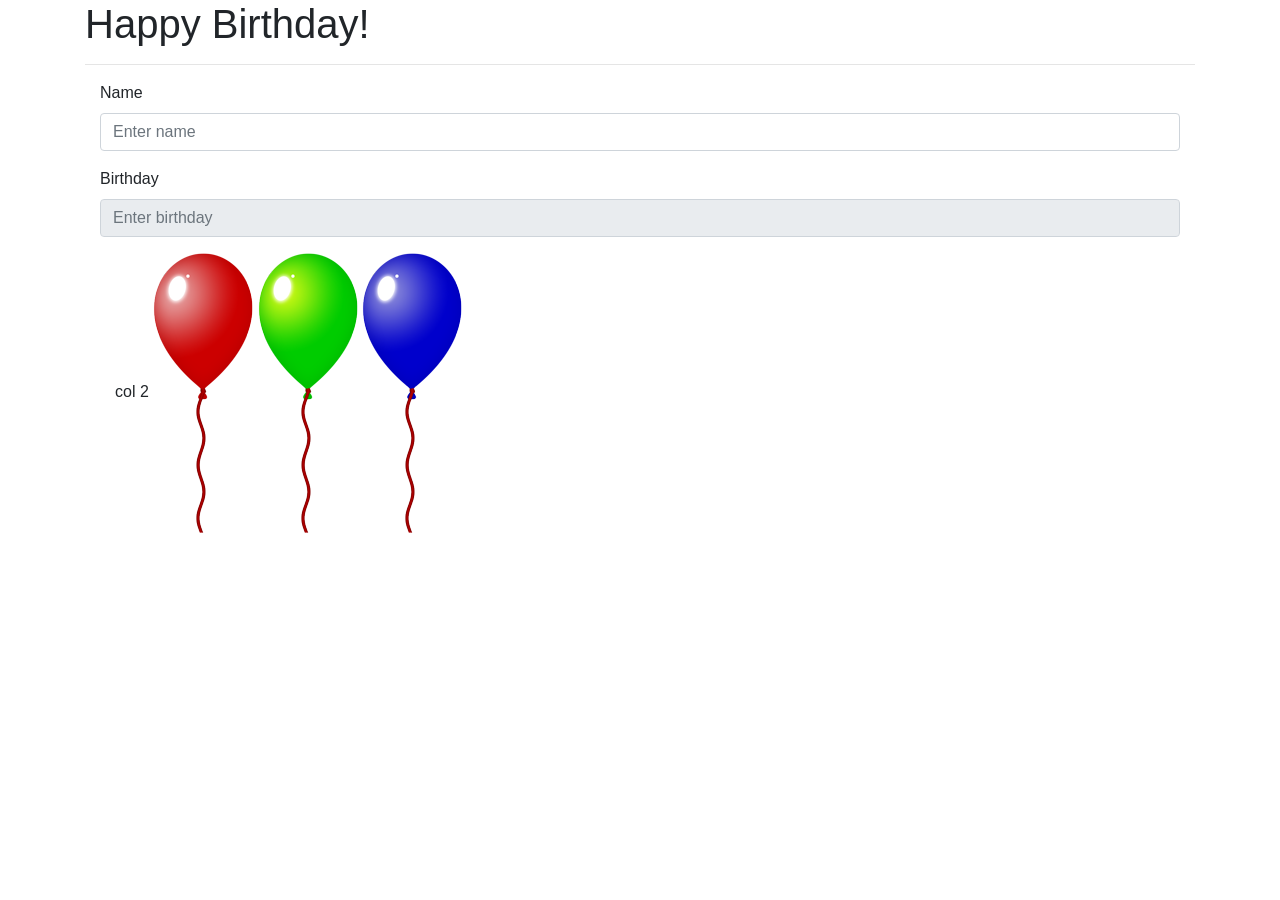
==== balloon.html @ 6539a591 "Module01-Complete" ====
<!DOCTYPE html>
<html lang="en">
<head>
    <meta charset="UTF-8">
    <meta http-equiv="X-UA-Compatible" content="IE=edge">
    <meta name="viewport" content="width=device-width, initial-scale=1.0">
    <title>Balloons</title>
     <!-- bootstrap -->
    <link rel="stylesheet" href="css/default.css" />
    <link rel="stylesheet" href="css/default.date.css" />
    <link rel="stylesheet" href="https://stackpath.bootstrapcdn.com/bootstrap/4.2.1/css/bootstrap.min.css" integrity="sha384-GJzZqFGwb1QTTN6wy59ffF1BuGJpLSa9DkKMp0DgiMDm4iYMj70gZWKYbI706tWS" crossorigin="anonymous">
    <link rel="stylesheet" href="https://stackpath.bootstrapcdn.com/bootstrap/4.2.1/css/bootstrap.min.css" integrity="sha384-GJzZqFGwb1QTTN6wy59ffF1BuGJpLSa9DkKMp0DgiMDm4iYMj70gZWKYbI706tWS" crossorigin="anonymous">
</head>
<body>
     <!-- content -->
     <div class="container">
        <h1>Happy Birthday!</h1><hr />
        <form role="form">
            <div class="row">
                <div class="col-sm">
                    
                    <div class="col-sm">
                        <div class="form-group">
                            <label for="name">Name</label>
                            <input type="text" class="form-control" id="name" placeholder="Enter name">
                        </div>
                        <div class="form-group">
                            <label for="birthday">Birthday</label>
                            <input type="text" class="form-control" id="birthday" placeholder="Enter birthday" />
                        </div>
                <div class="col-sm">
                    col 2
                    <img src="media/red.png" class="ball" alt="red balloon" id="redImg" />
                    <img src="media/green.png" class="ball" alt="green balloon" id="greenImg" />
                    <img src="media/blue.png" class="ball" alt="blue balloon" id="blueImg" />

                </div>
            </div>
        </form>
    </div>

    <script src="https://code.jquery.com/jquery-3.3.1.slim.min.js" integrity="sha384-q8i/X+965DzO0rT7abK41JStQIAqVgRVzpbzo5smXKp4YfRvH+8abtTE1Pi6jizo" crossorigin="anonymous"></script>
    <!-- popper -->
    <script src="https://cdnjs.cloudflare.com/ajax/libs/popper.js/1.14.6/umd/popper.min.js" integrity="sha384-wHAiFfRlMFy6i5SRaxvfOCifBUQy1xHdJ/yoi7FRNXMRBu5WHdZYu1hA6ZOblgut" crossorigin="anonymous"></script>
    <!-- bootstrap -->
    <script src="https://stackpath.bootstrapcdn.com/bootstrap/4.2.1/js/bootstrap.min.js" integrity="sha384-B0UglyR+jN6CkvvICOB2joaf5I4l3gm9GU6Hc1og6Ls7i6U/mkkaduKaBhlAXv9k" crossorigin="anonymous"></script>
    <script src="https://stackpath.bootstrapcdn.com/bootstrap/4.2.1/js/bootstrap.min.js" integrity="sha384-B0UglyR+jN6CkvvICOB2joaf5I4l3gm9GU6Hc1og6Ls7i6U/mkkaduKaBhlAXv9k" crossorigin="anonymous"></script>
    <!-- pickadate -->
    <script src="/js/picker.js"></script>
    <script src="/js/picker.date.js"></script>
     <!-- custom js -->
    <script src="js/balloons.js"></script>
</body>
</html>
---- css/default.css ----
/* ==========================================================================
   $BASE-PICKER
   ========================================================================== */
/**
 * Note: the root picker element should *NOT* be styled more than what’s here.
 */
.picker {
  font-size: 16px;
  text-align: left;
  line-height: 1.2;
  color: #000;
  position: absolute;
  z-index: 10000;
  -webkit-user-select: none;
     -moz-user-select: none;
      -ms-user-select: none;
          user-select: none;
  outline: none;
}
/**
 * The picker input element.
 */
.picker__input {
  cursor: default;
}
/**
 * When the picker is opened, the input element is “activated”.
 */
.picker__input.picker__input--active {
  border-color: #0089ec;
}
/**
 * The holder is the only “scrollable” top-level container element.
 */
.picker__holder {
  width: 100%;
  overflow-y: auto;
  -webkit-overflow-scrolling: touch;
}

/*!
 * Default mobile-first, responsive styling for pickadate.js
 * Demo: http://amsul.github.io/pickadate.js
 */
/**
 * Note: the root picker element should *NOT* be styled more than what’s here.
 */
/**
 * Make the holder and frame fullscreen.
 */
.picker__holder,
.picker__frame {
  top: 0;
  bottom: 0;
  left: 0;
  right: 0;
  -ms-transform: translateY(100%);
      transform: translateY(100%);
}
/**
 * The holder should overlay the entire screen.
 */
.picker__holder {
  position: fixed;
  transition: background 0.15s ease-out, transform 0s 0.15s;
  -webkit-backface-visibility: hidden;
}
/**
 * The frame that bounds the box contents of the picker.
 */
.picker__frame {
  position: absolute;
  margin: 0 auto;
  min-width: 256px;
  max-width: 666px;
  width: 100%;
  -ms-filter: "progid:DXImageTransform.Microsoft.Alpha(Opacity=0)";
  filter: alpha(opacity=0);
  -moz-opacity: 0;
  opacity: 0;
  transition: all 0.15s ease-out;
}
@media (min-height: 33.875em) {
  .picker__frame {
    overflow: visible;
    top: auto;
    bottom: -100%;
    max-height: 80%;
  }
}
@media (min-height: 40.125em) {
  .picker__frame {
    margin-bottom: 7.5%;
  }
}
/**
 * The wrapper sets the stage to vertically align the box contents.
 */
.picker__wrap {
  display: table;
  width: 100%;
  height: 100%;
}
@media (min-height: 33.875em) {
  .picker__wrap {
    display: block;
  }
}
/**
 * The box contains all the picker contents.
 */
.picker__box {
  background: #fff;
  display: table-cell;
  vertical-align: middle;
}
@media (min-height: 26.5em) {
  .picker__box {
    font-size: 1.25em;
  }
}
@media (min-height: 33.875em) {
  .picker__box {
    display: block;
    font-size: 1.33em;
    border: 1px solid #777;
    border-top-color: #898989;
    border-bottom-width: 0;
    border-radius: 5px 5px 0 0;
    box-shadow: 0 12px 36px 16px rgba(0, 0, 0, 0.24);
  }
}
@media (min-height: 40.125em) {
  .picker__box {
    font-size: 1.5em;
    border-bottom-width: 1px;
    border-radius: 5px;
  }
}
/**
 * When the picker opens...
 */
.picker--opened .picker__holder {
  -ms-transform: translateY(0);
      transform: translateY(0);
  background: transparent;
  -ms-filter: "progid:DXImageTransform.Microsoft.gradient(startColorstr=#1E000000,endColorstr=#1E000000)";
  zoom: 1;
  background: rgba(0, 0, 0, 0.32);
  transition: background 0.15s ease-out;
}
.picker--opened .picker__frame {
  -ms-transform: translateY(0);
      transform: translateY(0);
  -ms-filter: "progid:DXImageTransform.Microsoft.Alpha(Opacity=100)";
  filter: alpha(opacity=100);
  -moz-opacity: 1;
  opacity: 1;
}
@media (min-height: 33.875em) {
  .picker--opened .picker__frame {
    top: auto;
    bottom: 0;
  }
}
---- css/default.date.css ----
/* ==========================================================================
   $BASE-DATE-PICKER
   ========================================================================== */
/**
 * The picker box.
 */
.picker__box {
  padding: 0 1em;
}
/**
 * The header containing the month and year stuff.
 */
.picker__header {
  text-align: center;
  position: relative;
  margin-top: .75em;
}
/**
 * The month and year labels.
 */
.picker__month,
.picker__year {
  font-weight: 500;
  display: inline-block;
  margin-left: .25em;
  margin-right: .25em;
}
.picker__year {
  color: #999;
  font-size: .8em;
  font-style: italic;
}
/**
 * The month and year selectors.
 */
.picker__select--month,
.picker__select--year {
  border: 1px solid #b7b7b7;
  height: 2em;
  padding: .5em;
  margin-left: .25em;
  margin-right: .25em;
}
@media (min-width: 24.5em) {
  .picker__select--month,
  .picker__select--year {
    margin-top: -0.5em;
  }
}
.picker__select--month {
  width: 35%;
}
.picker__select--year {
  width: 22.5%;
}
.picker__select--month:focus,
.picker__select--year:focus {
  border-color: #0089ec;
}
/**
 * The month navigation buttons.
 */
.picker__nav--prev,
.picker__nav--next {
  position: absolute;
  padding: .5em 1.25em;
  width: 1em;
  height: 1em;
  box-sizing: content-box;
  top: -0.25em;
}
@media (min-width: 24.5em) {
  .picker__nav--prev,
  .picker__nav--next {
    top: -0.33em;
  }
}
.picker__nav--prev {
  left: -1em;
  padding-right: 1.25em;
}
@media (min-width: 24.5em) {
  .picker__nav--prev {
    padding-right: 1.5em;
  }
}
.picker__nav--next {
  right: -1em;
  padding-left: 1.25em;
}
@media (min-width: 24.5em) {
  .picker__nav--next {
    padding-left: 1.5em;
  }
}
.picker__nav--prev:before,
.picker__nav--next:before {
  content: " ";
  border-top: .5em solid transparent;
  border-bottom: .5em solid transparent;
  border-right: 0.75em solid #000;
  width: 0;
  height: 0;
  display: block;
  margin: 0 auto;
}
.picker__nav--next:before {
  border-right: 0;
  border-left: 0.75em solid #000;
}
.picker__nav--prev:hover,
.picker__nav--next:hover {
  cursor: pointer;
  color: #000;
  background: #b1dcfb;
}
.picker__nav--disabled,
.picker__nav--disabled:hover,
.picker__nav--disabled:before,
.picker__nav--disabled:before:hover {
  cursor: default;
  background: none;
  border-right-color: #f5f5f5;
  border-left-color: #f5f5f5;
}
/**
 * The calendar table of dates
 */
.picker__table {
  text-align: center;
  border-collapse: collapse;
  border-spacing: 0;
  table-layout: fixed;
  font-size: inherit;
  width: 100%;
  margin-top: .75em;
  margin-bottom: .5em;
}
@media (min-height: 33.875em) {
  .picker__table {
    margin-bottom: .75em;
  }
}
.picker__table td {
  margin: 0;
  padding: 0;
}
/**
 * The weekday labels
 */
.picker__weekday {
  width: 14.285714286%;
  font-size: .75em;
  padding-bottom: .25em;
  color: #999;
  font-weight: 500;
  /* Increase the spacing a tad */
}
@media (min-height: 33.875em) {
  .picker__weekday {
    padding-bottom: .5em;
  }
}
/**
 * The days on the calendar
 */
.picker__day {
  padding: .3125em 0;
  font-weight: 200;
  border: 1px solid transparent;
}
.picker__day--today {
  position: relative;
}
.picker__day--today:before {
  content: " ";
  position: absolute;
  top: 2px;
  right: 2px;
  width: 0;
  height: 0;
  border-top: 0.5em solid #0059bc;
  border-left: .5em solid transparent;
}
.picker__day--disabled:before {
  border-top-color: #aaa;
}
.picker__day--outfocus {
  color: #ddd;
}
.picker__day--infocus:hover,
.picker__day--outfocus:hover {
  cursor: pointer;
  color: #000;
  background: #b1dcfb;
}
.picker__day--highlighted {
  border-color: #0089ec;
}
.picker__day--highlighted:hover,
.picker--focused .picker__day--highlighted {
  cursor: pointer;
  color: #000;
  background: #b1dcfb;
}
.picker__day--selected,
.picker__day--selected:hover,
.picker--focused .picker__day--selected {
  background: #0089ec;
  color: #fff;
}
.picker__day--disabled,
.picker__day--disabled:hover,
.picker--focused .picker__day--disabled {
  background: #f5f5f5;
  border-color: #f5f5f5;
  color: #ddd;
  cursor: default;
}
.picker__day--highlighted.picker__day--disabled,
.picker__day--highlighted.picker__day--disabled:hover {
  background: #bbb;
}
/**
 * The footer containing the "today", "clear", and "close" buttons.
 */
.picker__footer {
  text-align: center;
}
.picker__button--today,
.picker__button--clear,
.picker__button--close {
  border: 1px solid #fff;
  background: #fff;
  font-size: .8em;
  padding: .66em 0;
  font-weight: bold;
  width: 33%;
  display: inline-block;
  vertical-align: bottom;
}
.picker__button--today:hover,
.picker__button--clear:hover,
.picker__button--close:hover {
  cursor: pointer;
  color: #000;
  background: #b1dcfb;
  border-bottom-color: #b1dcfb;
}
.picker__button--today:focus,
.picker__button--clear:focus,
.picker__button--close:focus {
  background: #b1dcfb;
  border-color: #0089ec;
  outline: none;
}
.picker__button--today:before,
.picker__button--clear:before,
.picker__button--close:before {
  position: relative;
  display: inline-block;
  height: 0;
}
.picker__button--today:before,
.picker__button--clear:before {
  content: " ";
  margin-right: .45em;
}
.picker__button--today:before {
  top: -0.05em;
  width: 0;
  border-top: 0.66em solid #0059bc;
  border-left: .66em solid transparent;
}
.picker__button--clear:before {
  top: -0.25em;
  width: .66em;
  border-top: 3px solid #e20;
}
.picker__button--close:before {
  content: "\D7";
  top: -0.1em;
  vertical-align: top;
  font-size: 1.1em;
  margin-right: .35em;
  color: #777;
}
.picker__button--today[disabled],
.picker__button--today[disabled]:hover {
  background: #f5f5f5;
  border-color: #f5f5f5;
  color: #ddd;
  cursor: default;
}
.picker__button--today[disabled]:before {
  border-top-color: #aaa;
}

/* ==========================================================================
   $DEFAULT-DATE-PICKER
   ========================================================================== */
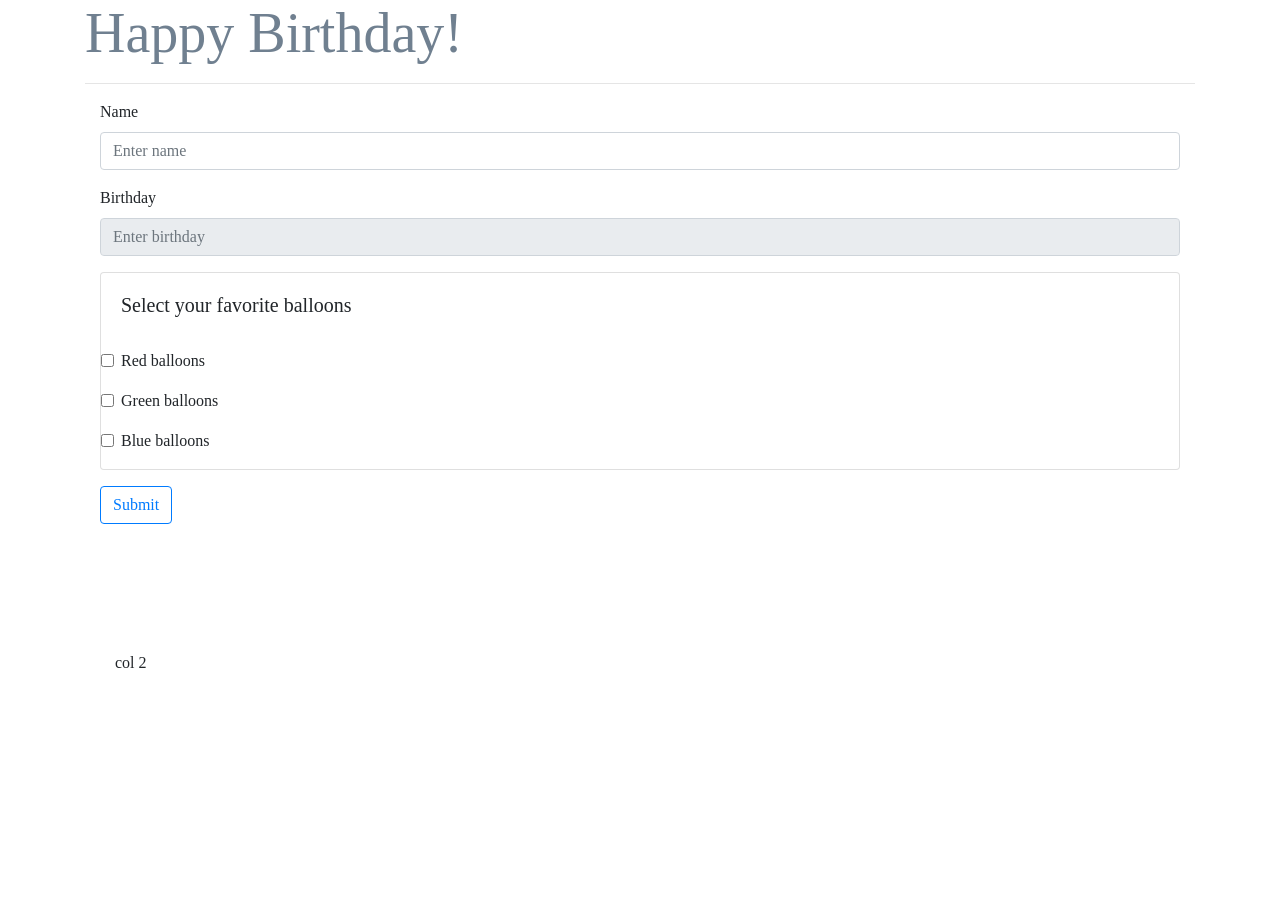
==== commit 1e3e627d: "week 3 class work" ====
--- a/balloon.html
+++ b/balloon.html
@@ -1,54 +1,105 @@
 <!DOCTYPE html>
 <html lang="en">
-<head>
-    <meta charset="UTF-8">
-    <meta http-equiv="X-UA-Compatible" content="IE=edge">
-    <meta name="viewport" content="width=device-width, initial-scale=1.0">
-    <title>Balloons</title>
-     <!-- bootstrap -->
-    <link rel="stylesheet" href="css/default.css" />
-    <link rel="stylesheet" href="css/default.date.css" />
-    <link rel="stylesheet" href="https://stackpath.bootstrapcdn.com/bootstrap/4.2.1/css/bootstrap.min.css" integrity="sha384-GJzZqFGwb1QTTN6wy59ffF1BuGJpLSa9DkKMp0DgiMDm4iYMj70gZWKYbI706tWS" crossorigin="anonymous">
-    <link rel="stylesheet" href="https://stackpath.bootstrapcdn.com/bootstrap/4.2.1/css/bootstrap.min.css" integrity="sha384-GJzZqFGwb1QTTN6wy59ffF1BuGJpLSa9DkKMp0DgiMDm4iYMj70gZWKYbI706tWS" crossorigin="anonymous">
-</head>
-<body>
-     <!-- content -->
-     <div class="container">
-        <h1>Happy Birthday!</h1><hr />
-        <form role="form">
-            <div class="row">
-                <div class="col-sm">
-                    
+    <head>
+        <meta charset="UTF-8">
+        <meta http-equiv="X-UA-Compatible" content="IE=edge">
+        <meta name="viewport" content="width=device-width, initial-scale=1.0">
+        <title>Balloons</title>
+         <!-- bootstrap -->
+        <link rel="stylesheet" href="css/default.css" />
+        <link rel="stylesheet" href="css/default.date.css" />
+        <link rel="stylesheet" href="https://stackpath.bootstrapcdn.com/bootstrap/4.2.1/css/bootstrap.min.css" integrity="sha384-GJzZqFGwb1QTTN6wy59ffF1BuGJpLSa9DkKMp0DgiMDm4iYMj70gZWKYbI706tWS" crossorigin="anonymous">
+        <link rel="stylesheet" href="https://stackpath.bootstrapcdn.com/bootstrap/4.2.1/css/bootstrap.min.css" integrity="sha384-GJzZqFGwb1QTTN6wy59ffF1BuGJpLSa9DkKMp0DgiMDm4iYMj70gZWKYbI706tWS" crossorigin="anonymous">
+        <!-- style for h1 and text--> 
+        <style>
+            
+           
+            h1 {
+                font-family: 'Londrina Shadow';
+                color: slategray;
+                font-size: 3.5em;
+            }
+    
+            body {
+                font-family: 'Questrial';
+            }
+            /* makes the h1 element an inline block so its able to properly animate */
+            h1.animated__animated {
+                display: inline-block;
+            }
+            .ball{
+                visibility: hidden;
+            }
+        </style>
+          <link
+          rel="stylesheet"
+          href="https://cdnjs.cloudflare.com/ajax/libs/animate.css/4.1.1/animate.min.css"
+        />
+      
+    </head>
+    <body>
+         <!-- content -->
+         <div class="container">
+            <!-- animated text -->
+            <h1 class="animate__animated animate__heartBeat">Happy Birthday!</h1><hr />
+            <form role="form">
+                <div class="row">
                     <div class="col-sm">
-                        <div class="form-group">
-                            <label for="name">Name</label>
-                            <input type="text" class="form-control" id="name" placeholder="Enter name">
-                        </div>
-                        <div class="form-group">
-                            <label for="birthday">Birthday</label>
-                            <input type="text" class="form-control" id="birthday" placeholder="Enter birthday" />
-                        </div>
-                <div class="col-sm">
-                    col 2
-                    <img src="media/red.png" class="ball" alt="red balloon" id="redImg" />
-                    <img src="media/green.png" class="ball" alt="green balloon" id="greenImg" />
-                    <img src="media/blue.png" class="ball" alt="blue balloon" id="blueImg" />
-
+                        
+                        <div class="col-sm">
+                            <div class="form-group">
+                                <label for="name">Name</label>
+                                <input type="text" class="form-control" id="name" placeholder="Enter name">
+                            </div>
+                            <div class="form-group">
+                                <label for="birthday">Birthday</label>
+                                <input type="text" class="form-control" id="birthday" placeholder="Enter birthday" />
+                            </div>
+                            <!-- adds card to the page -->
+                            <div class="card">
+                                <div class="card-body">
+                                    <h5 class="card-title">Select your favorite balloons</h5>
+        
+                                </div>
+                                <!--add check boxes -->
+                                <div class="form-group form-check">
+                                    <input type="checkbox" class="form-check-input" id="red">
+                                    <label class="form-check-label" for="red">Red balloons</label>
+                                </div>
+                                <div class="form-group form-check">
+                                    <input type="checkbox" class="form-check-input" id="green">
+                                    <label class="form-check-label" for="green">Green balloons</label>
+                                </div>
+                                <div class="form-group form-check">
+                                    <input type="checkbox" class="form-check-input" id="blue">
+                                    <label class="form-check-label" for="blue">Blue balloons</label>
+                                </div>
+                                 </div>
+                                 <!--button with bootstrap styling-->
+                                <button type="button" class="btn btn-outline-primary mt-3" id="submit">Submit</button>
+                           
+                    <div class="col-sm">
+                        col 2
+                        <img src="media/red.png" class="ball" alt="red balloon" id="redImg" />
+                        <img src="media/green.png" class="ball" alt="green balloon" id="greenImg" />
+                        <img src="media/blue.png" class="ball" alt="blue balloon" id="blueImg" />
+    
+                    </div>
                 </div>
-            </div>
-        </form>
-    </div>
-
-    <script src="https://code.jquery.com/jquery-3.3.1.slim.min.js" integrity="sha384-q8i/X+965DzO0rT7abK41JStQIAqVgRVzpbzo5smXKp4YfRvH+8abtTE1Pi6jizo" crossorigin="anonymous"></script>
-    <!-- popper -->
-    <script src="https://cdnjs.cloudflare.com/ajax/libs/popper.js/1.14.6/umd/popper.min.js" integrity="sha384-wHAiFfRlMFy6i5SRaxvfOCifBUQy1xHdJ/yoi7FRNXMRBu5WHdZYu1hA6ZOblgut" crossorigin="anonymous"></script>
-    <!-- bootstrap -->
-    <script src="https://stackpath.bootstrapcdn.com/bootstrap/4.2.1/js/bootstrap.min.js" integrity="sha384-B0UglyR+jN6CkvvICOB2joaf5I4l3gm9GU6Hc1og6Ls7i6U/mkkaduKaBhlAXv9k" crossorigin="anonymous"></script>
-    <script src="https://stackpath.bootstrapcdn.com/bootstrap/4.2.1/js/bootstrap.min.js" integrity="sha384-B0UglyR+jN6CkvvICOB2joaf5I4l3gm9GU6Hc1og6Ls7i6U/mkkaduKaBhlAXv9k" crossorigin="anonymous"></script>
-    <!-- pickadate -->
-    <script src="/js/picker.js"></script>
-    <script src="/js/picker.date.js"></script>
-     <!-- custom js -->
-    <script src="js/balloons.js"></script>
-</body>
-</html>+            </form>
+        </div>
+    
+        <script src="https://code.jquery.com/jquery-3.3.1.slim.min.js" integrity="sha384-q8i/X+965DzO0rT7abK41JStQIAqVgRVzpbzo5smXKp4YfRvH+8abtTE1Pi6jizo" crossorigin="anonymous"></script>
+        <!-- popper -->
+        <script src="https://cdnjs.cloudflare.com/ajax/libs/popper.js/1.14.6/umd/popper.min.js" integrity="sha384-wHAiFfRlMFy6i5SRaxvfOCifBUQy1xHdJ/yoi7FRNXMRBu5WHdZYu1hA6ZOblgut" crossorigin="anonymous"></script>
+        <!-- bootstrap -->
+        <script src="https://stackpath.bootstrapcdn.com/bootstrap/4.2.1/js/bootstrap.min.js" integrity="sha384-B0UglyR+jN6CkvvICOB2joaf5I4l3gm9GU6Hc1og6Ls7i6U/mkkaduKaBhlAXv9k" crossorigin="anonymous"></script>
+        <script src="https://stackpath.bootstrapcdn.com/bootstrap/4.2.1/js/bootstrap.min.js" integrity="sha384-B0UglyR+jN6CkvvICOB2joaf5I4l3gm9GU6Hc1og6Ls7i6U/mkkaduKaBhlAXv9k" crossorigin="anonymous"></script>
+        <!-- pickadate -->
+        <script src="/js/picker.js"></script>
+        <script src="/js/picker.date.js"></script>
+         <!-- custom js -->
+        <script src="js/balloons.js"></script>
+    </body>
+    </html>
+    
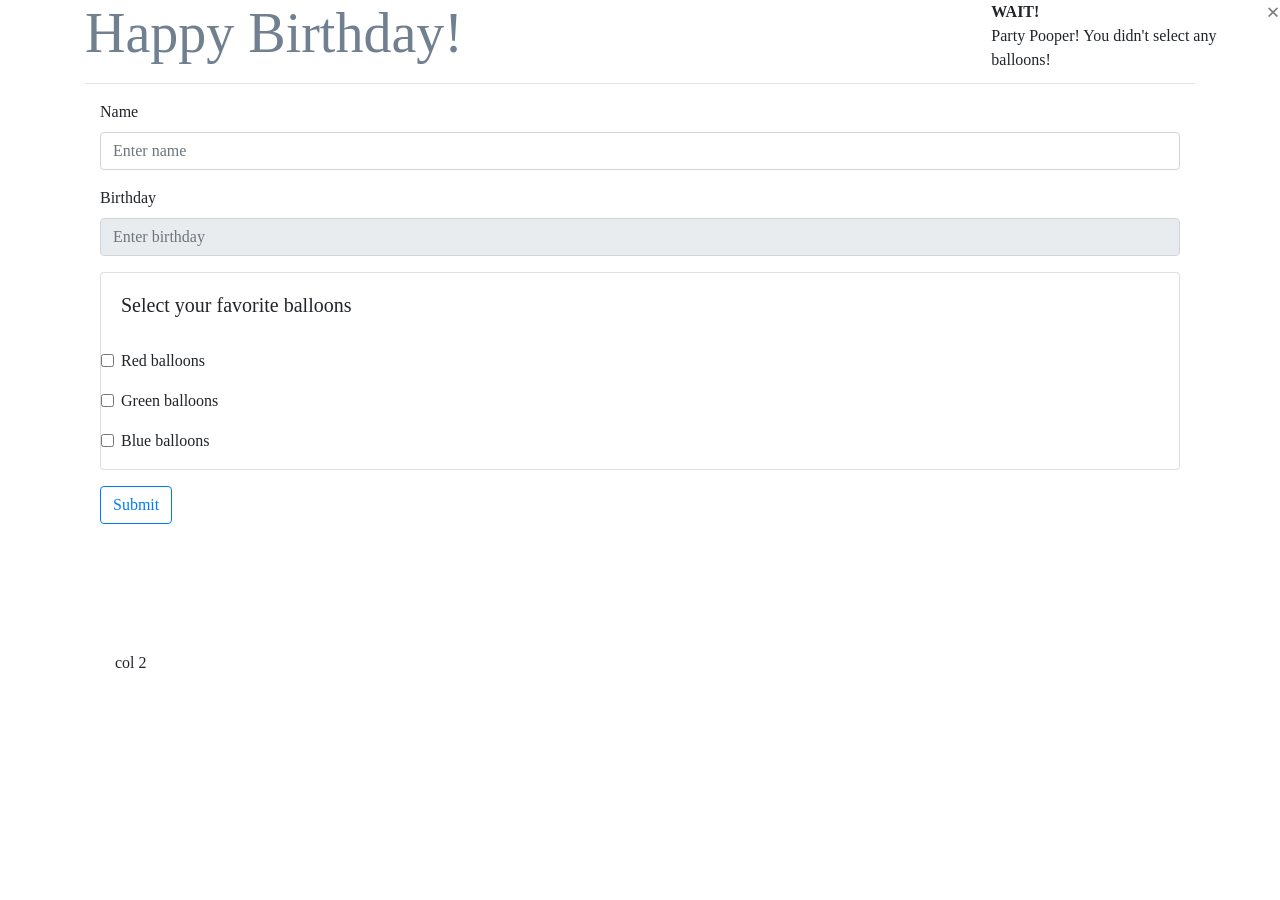
==== commit 111a5803: "Module part 1 and 2 of assignment. Added header animations and toast on submit without checkbox inpu" ====
--- a/balloon.html
+++ b/balloon.html
@@ -12,8 +12,6 @@
         <link rel="stylesheet" href="https://stackpath.bootstrapcdn.com/bootstrap/4.2.1/css/bootstrap.min.css" integrity="sha384-GJzZqFGwb1QTTN6wy59ffF1BuGJpLSa9DkKMp0DgiMDm4iYMj70gZWKYbI706tWS" crossorigin="anonymous">
         <!-- style for h1 and text--> 
         <style>
-            
-           
             h1 {
                 font-family: 'Londrina Shadow';
                 color: slategray;
@@ -30,6 +28,12 @@
             .ball{
                 visibility: hidden;
             }
+
+            .toast {
+                position: absolute;
+                top: 0;
+                right: 0;
+            }
         </style>
           <link
           rel="stylesheet"
@@ -38,10 +42,22 @@
       
     </head>
     <body>
+        <!-- toast -->
+        <div id="toast" class="toast">
+            <div class="toast-header">
+                <strong class="mr-auto">WAIT!</strong>
+                <button type="button" class="ml-2 mb-1 close" data-dismiss="toast" aria-label="Close">
+                    <span aria-hidden="true">&times;</span>
+                </button>
+            </div>
+            <div class="toast-body">
+                Party Pooper! You didn't select any balloons!
+            </div>
+        </div>
          <!-- content -->
          <div class="container">
             <!-- animated text -->
-            <h1 class="animate__animated animate__heartBeat">Happy Birthday!</h1><hr />
+            <h1 class="animate__animated">Happy Birthday!</h1><hr />
             <form role="form">
                 <div class="row">
                     <div class="col-sm">
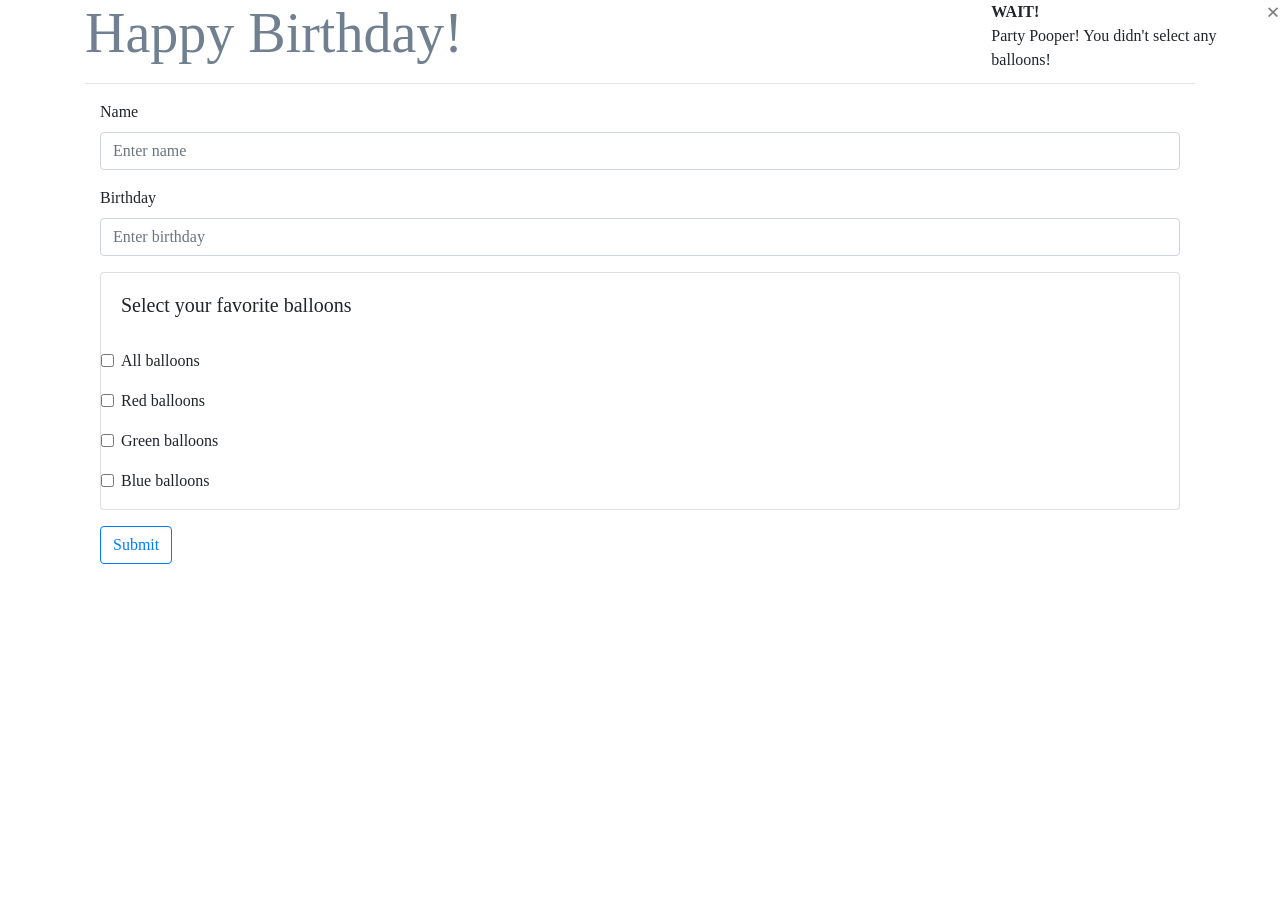
==== commit e98feeb1: "Module 3, challenges 3 and 4. Add all balloons check, add label hover. Datepicker is not working." ====
--- a/balloon.html
+++ b/balloon.html
@@ -14,8 +14,11 @@
         <style>
             h1 {
                 font-family: 'Londrina Shadow';
+                font-size: 3.5em;
+            }
+
+            .h1-color {
                 color: slategray;
-                font-size: 3.5em;
             }
     
             body {
@@ -57,7 +60,7 @@
          <!-- content -->
          <div class="container">
             <!-- animated text -->
-            <h1 class="animate__animated">Happy Birthday!</h1><hr />
+            <h1 class="animate__animated h1-color">Happy Birthday!</h1><hr />
             <form role="form">
                 <div class="row">
                     <div class="col-sm">
@@ -79,6 +82,10 @@
                                 </div>
                                 <!--add check boxes -->
                                 <div class="form-group form-check">
+                                    <input type="checkbox" class="form-check-input" id="all">
+                                    <label class="form-check-label" for="all">All balloons</label>
+                                </div>
+                                <div class="form-group form-check">
                                     <input type="checkbox" class="form-check-input" id="red">
                                     <label class="form-check-label" for="red">Red balloons</label>
                                 </div>
@@ -95,7 +102,6 @@
                                 <button type="button" class="btn btn-outline-primary mt-3" id="submit">Submit</button>
                            
                     <div class="col-sm">
-                        col 2
                         <img src="media/red.png" class="ball" alt="red balloon" id="redImg" />
                         <img src="media/green.png" class="ball" alt="green balloon" id="greenImg" />
                         <img src="media/blue.png" class="ball" alt="blue balloon" id="blueImg" />
